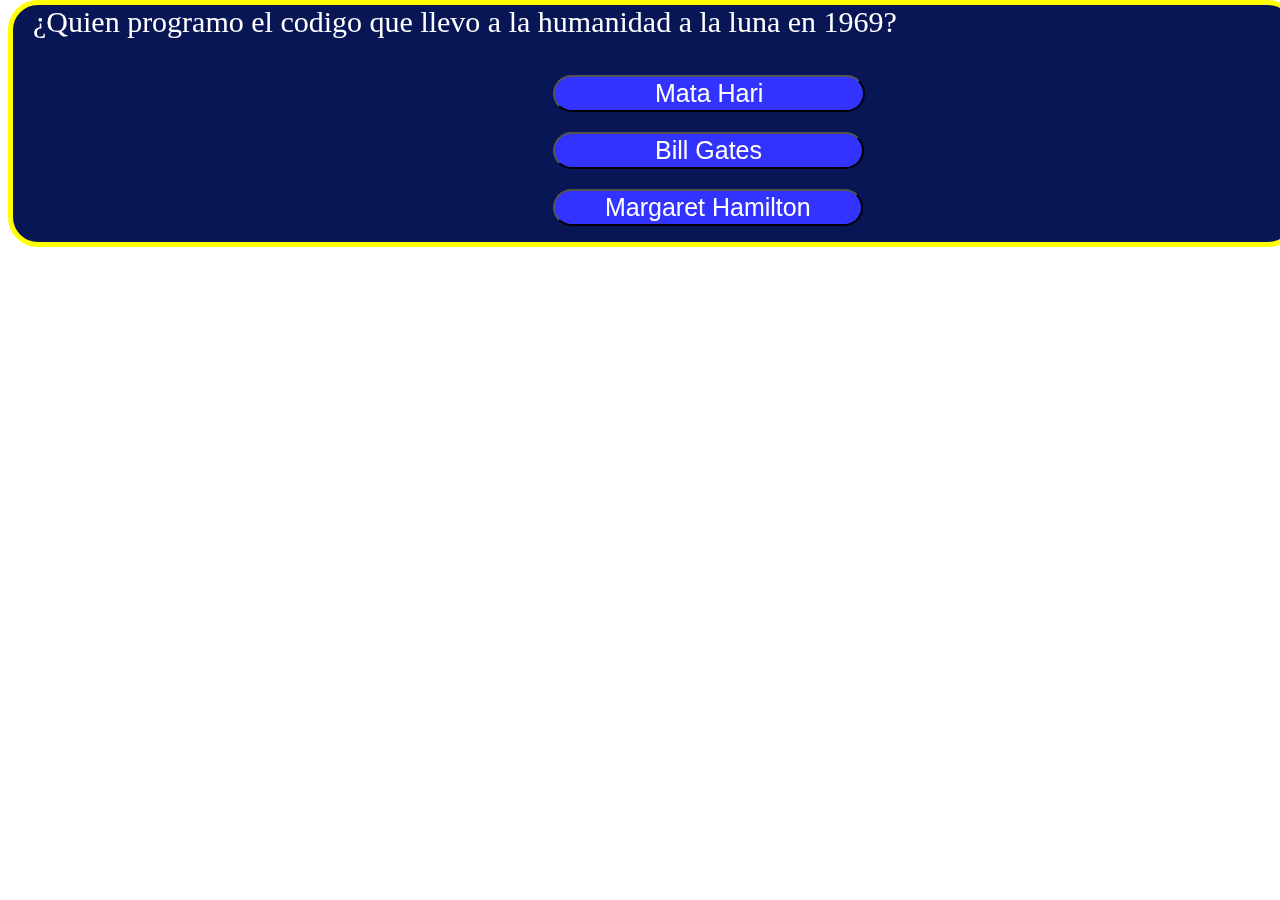
==== index.html @ 411ad1c9 "Primera Version" ====
<!DOCTYPE html>
<html>
  <head>
    <meta charset="utf-8">
  <link rel="stylesheet" href="style.css">
  <script src="app.js"></script>
<title>Test</title>
  </head>
<body>
	 <div id = 'pregunta1'>
		  <span class="uno">¿Quien programo el codigo que llevo a la humanidad a la luna en 1969?</span>
        <ul>
		      <li><button type="button" id="1" class="Mata" onClick="validarRespuesta1(this);">Mata Hari</button></li>
		      <li><button type="button" id="2" class="Bill" onClick="validarRespuesta1(this);">Bill Gates</button></li>
		      <li><button type="button" id="3" class="Mar"  onClick="validarRespuesta1(this);">Margaret Hamilton</button></li>
		     </ul>
       </div>
	<div id = 'pregunta2'>
	 <span class="dos">¿Quien es apodada como la primera progrmadora de computadoras del mundo</span>
		 <ul>
		   <li><button type="button" id="1" class="Ada" onClick="validarRespuesta2(this);">Ada Lovelace</button></li>
		   <li><button type="button" id="2" class="Grace"onClick="validarRespuesta2(this);">Grace Munrray Hopper</button></li>
		   <li><button type="button" id="3" class="Pen"onClick="validarRespuesta2(this);">Penelope Cruz</button></li>
		</ul>
	</div>
	<div id = 'pregunta3'>
		<span class="tres">¿Quien fue la precursora del E-book?</span>
		<ul>
		  <li><button type="button" id="1" class="Ana" onClick="validarRespuesta3(this);">Ana Bolena</button></li>
		  <li><button type="button" id="2" class="Mari" onClick="validarRespuesta3(this);">Marie Curie</button></li>
		  <li><button type="button" id="3" class="An" onClick="validarRespuesta3(this);">Angela Ruiz Robles</button></li>
		</ul>
	</div>
	<div id = 'respuesta'>
	</div>
  </body>
</html>
---- style.css ----
.respuestaCorreta{
  font-size: 40px;
  text-align: center;
  border-radius: 30px;
  background-color: green;
  color: white;
}
.respuestaIncorrecta{
  border-radius: 30px;
  font-size: 40px;
  background-color: red;
  color: white;
  border: 10px solid red;
}
ul {
list-style-type:none;
}
#respuesta{
  visibility: visible;
  font-size: 30px;
  border-radius: 10px;
  color: black;
 background-color: #c6c9d3;
 border-radius: 30px;
 position: relative;
  top: 500px;
}
.uno{
  color: white;
  font-size: 30px;
  padding: 20px;
  border-radius: 30px;

}
#pregunta1{
  visibility: visible;
  border: 5px solid yellow ;
  background-color: #091656;
  border-radius: 30px;
  position: fixed;
  top:0;
  width: 100%;
}
.Mata{
  font-size: 25px;
  text-align:center;
  margin-top: 20px;
  padding-top:2px;
  padding-right:100px;
  padding-bottom:2px;
  padding-left:100px;
  margin-left: 500px;
 background-color:#3333FF;
 color: white;
 border-radius: 30px;

}
.Bill{
  font-size: 25px;
  margin-top: 20px;
  padding-top:2px;
  padding-right:100px;
  padding-bottom:2px;
  padding-left:100px;
  margin-left: 500px;
 background-color:#3333FF;
 color: white;
 border-radius:30px;
}
.Mar{
  font-size: 25px;
  margin-top: 20px;
  padding-top:2px;
  padding-right:50px;
  padding-bottom:2px;
  padding-left:50px;
  margin-left: 500px;
 background-color:#3333FF;
 color: white;
 border-radius:30px;
}
#pregunta2{
  visibility: hidden;
  border: 5px solid yellow ;
  background-color: #091656;
  border-radius: 30px;
  position: fixed;
  top:0;
  width: 100%;
}
.dos{
  color: white;
  font-size: 30px;
  padding: 70px;
 }
 .Ada{
   font-size: 25px;
   margin-top: 20px;
   padding-top:2px;
   padding-right:100px;
   padding-bottom:2px;
   padding-left:100px;
   margin-left: 500px;
  background-color:#3333FF;
  color: white;
  border-radius:30px;
 }
 .Grace{
   font-size: 25px;
   margin-top: 20px;
   padding-top:2px;
   padding-right:50px;
   padding-bottom:2px;
   padding-left:50px;
   margin-left: 500px;
  background-color:#3333FF;
  color: white;
  border-radius:30px;
 }
 .Pen{
   font-size: 25px;
   margin-top: 20px;
   padding-top:2px;
   padding-right:95px;
   padding-bottom:2px;
   padding-left:100px;
   margin-left: 500px;
  background-color:#3333FF;
  color: white;
  border-radius:30px;
 }

#pregunta3{
  visibility: hidden;
  border: 5px solid yellow ;
  background-color: #091656;
  border-radius: 30px;
  position: fixed;
  top:0;
  width: 100%;
}
.tres{
  color: white;
  font-size: 30px;
  padding: 70px;
  border-radius: 30px;


}
.Ana{
  font-size: 25px;
  margin-top: 5px;
  padding-top:2px;
  padding-right:95px;
  padding-bottom:2px;
  padding-left:95px;
  margin-left: 500px;
 background-color:#3333FF;
 color: white;
 border-radius:30px;
}
.Mari{
  font-size: 25px;
  margin-top: 20px;
  padding-top:2px;
  padding-right:95px;
  padding-bottom:2px;
  padding-left:95px;
  margin-left: 500px;
 background-color:#3333FF;
 color: white;
 border-radius:30px;
}
.An{
  font-size: 25px;
  margin-top: 20px;
  padding-top:2px;
  padding-right:50px;
  padding-bottom:2px;
  padding-left:50px;
  margin-left: 500px;
 background-color:#3333FF;
 color: white;
 border-radius:30px;
}
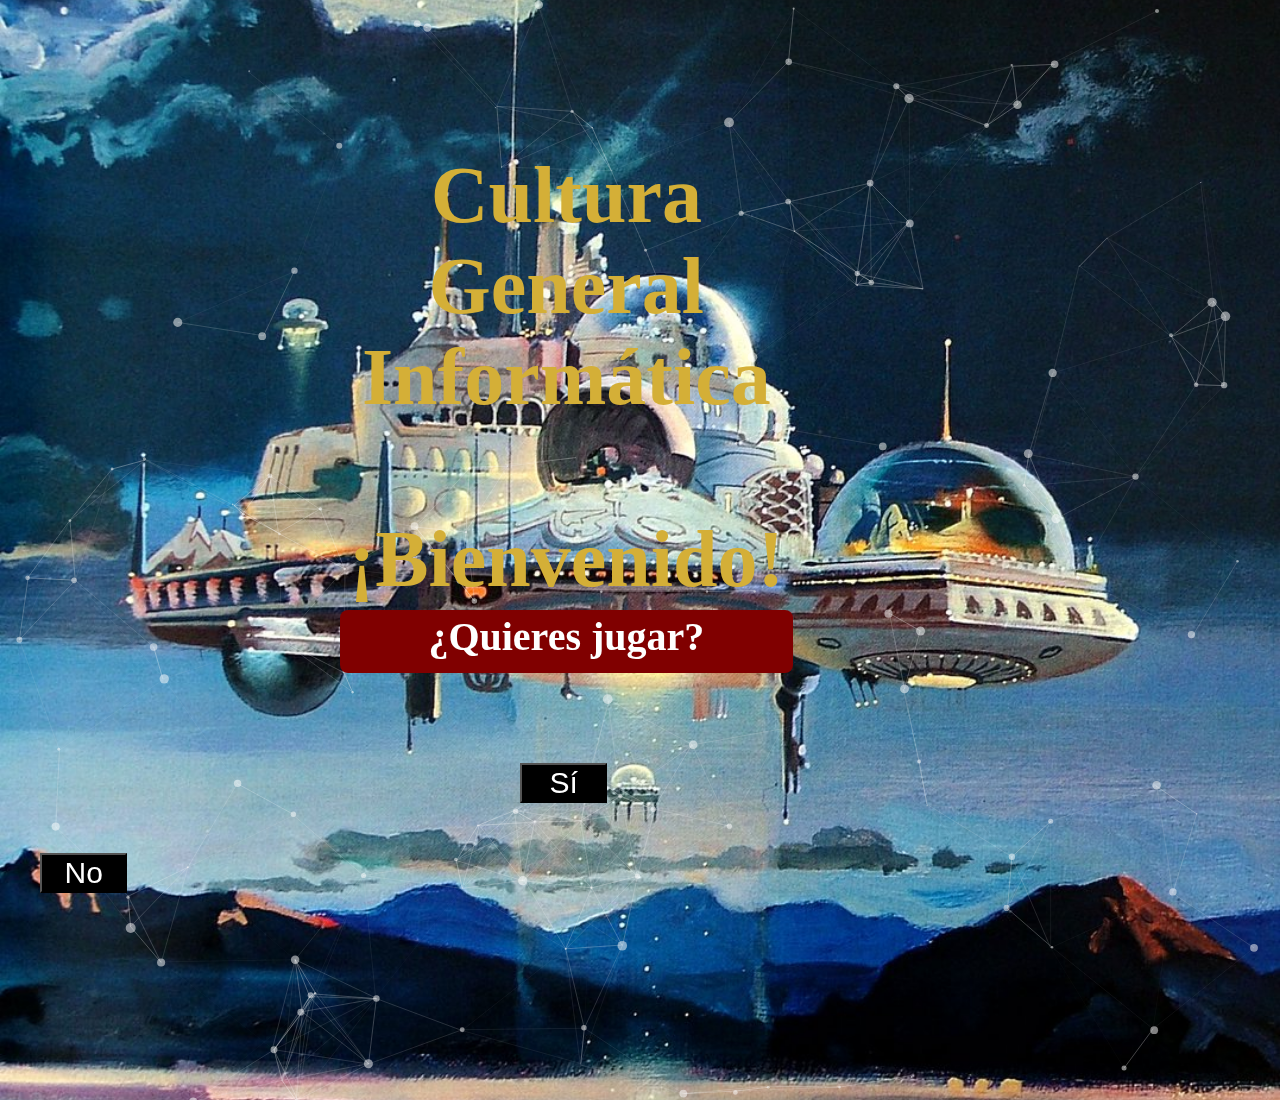
==== commit d7efb8c5: "funciones de preguntas" ====
--- a/index.html
+++ b/index.html
@@ -1,37 +1,59 @@
 <!DOCTYPE html>
 <html>
-  <head>
+<head>
     <meta charset="utf-8">
-  <link rel="stylesheet" href="style.css">
-  <script src="app.js"></script>
-<title>Test</title>
-  </head>
+    <title>Cultura General Informática</title>
+    <link rel="stylesheet" type="text/css" href="css/styles1.css">
+    <link rel="stylesheet" type="text/css" href="css/animate.css">
+</head>
+
+
 <body>
-	 <div id = 'pregunta1'>
-		  <span class="uno">¿Quien programo el codigo que llevo a la humanidad a la luna en 1969?</span>
-        <ul>
-		      <li><button type="button" id="1" class="Mata" onClick="validarRespuesta1(this);">Mata Hari</button></li>
-		      <li><button type="button" id="2" class="Bill" onClick="validarRespuesta1(this);">Bill Gates</button></li>
-		      <li><button type="button" id="3" class="Mar"  onClick="validarRespuesta1(this);">Margaret Hamilton</button></li>
-		     </ul>
-       </div>
-	<div id = 'pregunta2'>
-	 <span class="dos">¿Quien es apodada como la primera progrmadora de computadoras del mundo</span>
-		 <ul>
-		   <li><button type="button" id="1" class="Ada" onClick="validarRespuesta2(this);">Ada Lovelace</button></li>
-		   <li><button type="button" id="2" class="Grace"onClick="validarRespuesta2(this);">Grace Munrray Hopper</button></li>
-		   <li><button type="button" id="3" class="Pen"onClick="validarRespuesta2(this);">Penelope Cruz</button></li>
-		</ul>
-	</div>
-	<div id = 'pregunta3'>
-		<span class="tres">¿Quien fue la precursora del E-book?</span>
-		<ul>
-		  <li><button type="button" id="1" class="Ana" onClick="validarRespuesta3(this);">Ana Bolena</button></li>
-		  <li><button type="button" id="2" class="Mari" onClick="validarRespuesta3(this);">Marie Curie</button></li>
-		  <li><button type="button" id="3" class="An" onClick="validarRespuesta3(this);">Angela Ruiz Robles</button></li>
-		</ul>
-	</div>
-	<div id = 'respuesta'>
-	</div>
-  </body>
+
+<div class="backg">
+
+    <div class="title">
+
+       <h1 class="animated swing ">Cultura General
+       <br>
+           Informática
+        <br>
+        <br>
+           <strong>¡Bienvenido!</strong>
+        </h1>
+
+     </div>
+
+
+     <div class="welcome">
+
+        <script src="js/prompt.js"></script>
+
+        <p class="animated zoomIn">
+            <script src="js/document.js"></script>
+        </p>
+
+    </div>
+
+
+    <div class="juego">
+
+        <p class="animated flash"><strong>¿Quieres jugar?</strong></p>
+
+    </div>
+
+
+    <ul>
+        <li><button type="button"  class="design"><a href="preguntas.html">Sí</button></a></li>
+        <li><button type="button"  class="design2" onclick="alert('Sentimos que no quieras jugar :( \nRegresa pronto')"><a href="#">No</button></a></li>
+    </ul>
+
+</div>
+
+
+    <div id="particles-js"></div>
+    <script src="js/particles.js"></script>
+    <script src="js/app1.js"></script>
+
+</body>
 </html>
--- a/css/styles1.css
+++ b/css/styles1.css
@@ -0,0 +1,157 @@
+body{
+
+	margin: 0;
+	padding: 0;
+}
+
+.backg{
+  position: absolute;
+}
+
+.title{
+
+	width: 50%;
+	margin: auto;
+	margin-top: 150px;
+	height: 400px;
+	font-size: 40px;
+	background-attachment: contain;
+  position: center;
+}
+
+
+h1{
+	color: #d4af37;
+	font-weight: bold;
+	font-family: serif;
+	text-align: center;
+}
+
+
+.title h1:hover{
+	color: #D2691E;
+
+}
+
+
+.welcome{
+
+	background: rgba(0,0,0,.8);
+	width: 40%;
+	margin: auto;
+	margin-top: 60px;
+  border-radius: 3px;
+}
+
+
+.welcome p{
+
+	color: white;
+	font-size: 30px;
+	text-align: center;
+	background-attachment: contain;
+	font-family: noto;
+
+}
+
+
+.juego{
+
+	background: #800000;
+	border-radius: 8px;
+	width: 40%;
+	margin: auto;
+	margin-top: 30px;
+  background-attachment: fixed;
+}
+
+
+.juego p{
+
+	color: white;
+	font-size: 40px;
+	text-align: center;
+	font-weight: bold;
+	padding-top: 3px;
+	height: 60px;
+}
+
+
+.hola{
+
+	background: red;
+}
+
+
+ul{
+  list-style-type: none;
+}
+
+
+li .design{
+  margin-left: 480px;
+  margin-top: 50px;
+}
+
+
+li .design2{
+  margin-right: 450px;
+  margin-top: 50px;
+}
+
+
+ul li{
+  display: inline;
+  padding-right: 30px;
+}
+
+
+ul li a{
+  text-decoration: none;
+  color: white;
+  font-size: 30px;
+  text-align: center;
+}
+
+
+ul li .design a:hover{
+  color: #008000;
+}
+
+
+ul li .design2 a:hover{
+  color: #FF0000;
+}
+
+
+.design{
+  background: black;
+  width: 8%;
+  height: 40px;
+  border-radius: 4px solid #fdd700;
+}
+
+
+.design2{
+  background: black;
+  width: 8%;
+  height: 40px;
+  border-radius: 4px solid #fdd700;
+}
+
+
+#particles-js{
+  background: url(../images/future.jpg);
+  background-position: center;
+  background-attachment: contain;
+  background-size: cover;
+  height: 1100px;
+}
+
+
+@font-face {
+	font-family: serif;
+	src: url(../fonts/IBMPlexSerif-Regular.ttf);
+	font-family: noto;
+	src: url(../fonts/NotoSerif-Regular.ttf);
+}
